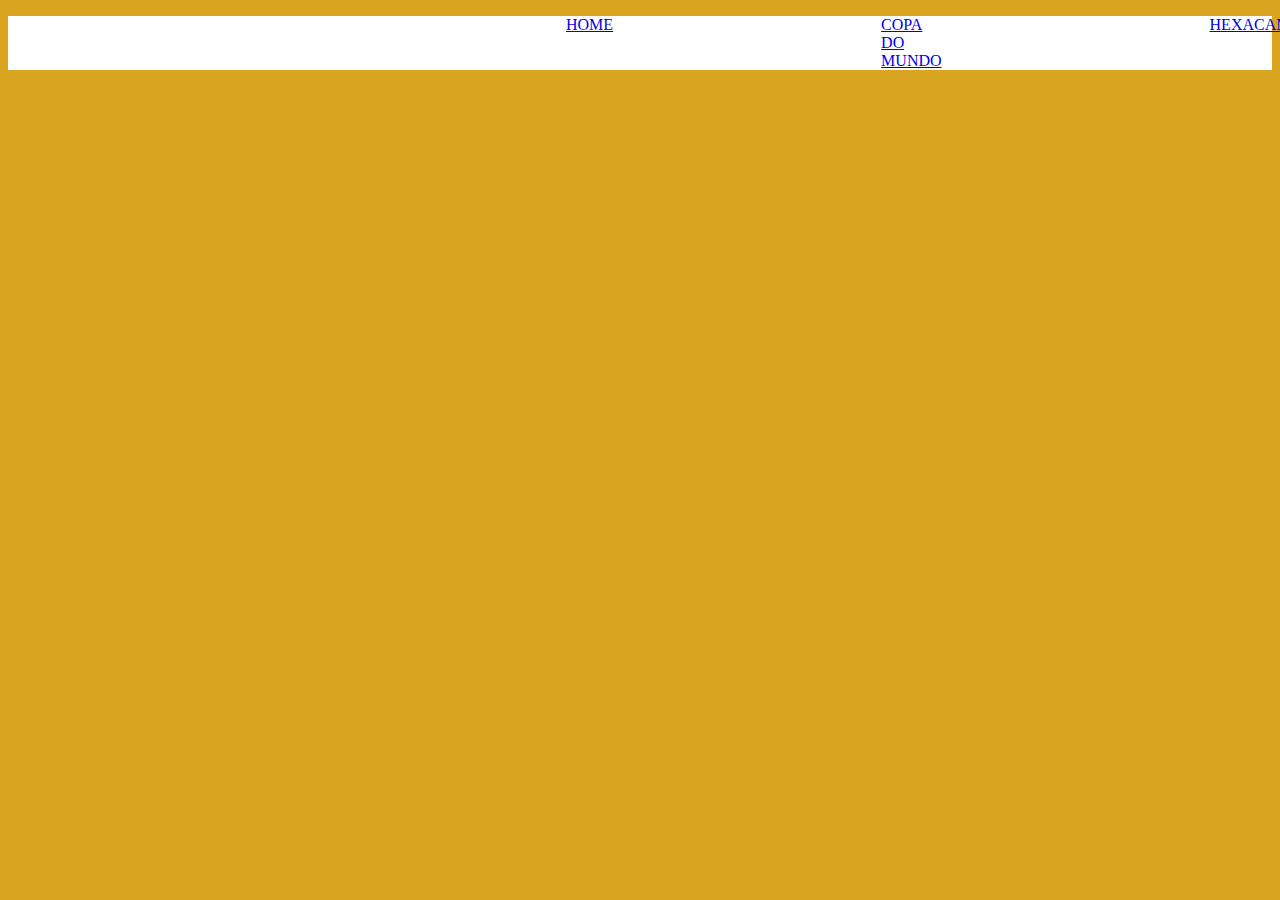
==== copa.html @ 450a34bb "a" ====
<!DOCTYPE html>
<html lang="en">
<head>
    <meta charset="UTF-8">
    <meta http-equiv="X-UA-Compatible" content="IE=edge">
    <meta name="viewport" content="width=device-width, initial-scale=1.0">
    <title>Document</title>
    <link rel="stylesheet" href="style.css">
</head>
<body>
    <body>
        <header class="cabecalho">
            <ul class="lista_cabecalho">
                <li class="item_lista_cabecalho"><a href="index.html"> home</a></li>
                <li class="item_lista_cabecalho"><a href="copa.html"> Copa do Mundo</a></li>
                <li class="item_lista_cabecalho"><a href="hexa.html"> Hexacampeao</a></li>
            </ul>
        </header>
        
    
    </body>
    </html>
</body>
</html>
---- style.css ----
body{
    background: goldenrod;
}
h1{
    font-size: 72px;
    color: whitesmoke;
    text-align: center;
}
p{
    font-size: 34px;
    color:whitesmoke;
    font-family: Cambria, Cochin, Georgia, Times, 'Times New Roman', serif;
    text-align: center;
}
img{
    width: 380px;
    height: 370px;
    margin: 30px;
    margin-left: 168px;
}
.cabecalho{
    background-color: white;
}
.lista_cabecalho{
    display: flex;
    margin-left: 250px;
}
.item_lista_cabecalho{
    color: black;
    list-style: none;
    text-transform: uppercase;
    font-size: 16px;
    padding-left: 268px;
}
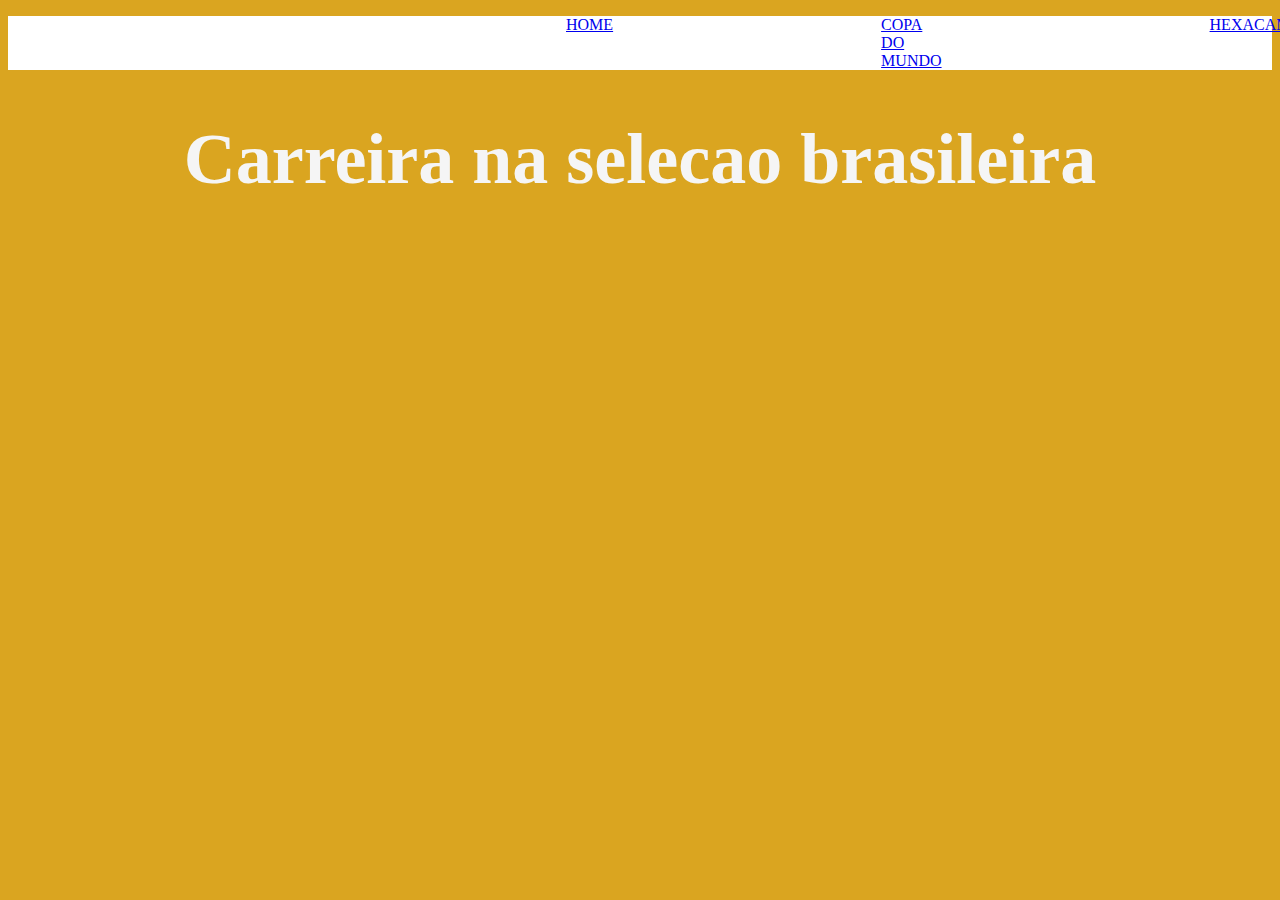
==== commit b29a7172: "a" ====
--- a/copa.html
+++ b/copa.html
@@ -16,7 +16,7 @@
                 <li class="item_lista_cabecalho"><a href="hexa.html"> Hexacampeao</a></li>
             </ul>
         </header>
-        
+       <h1>Carreira na selecao brasileira</h1> 
     
     </body>
     </html>
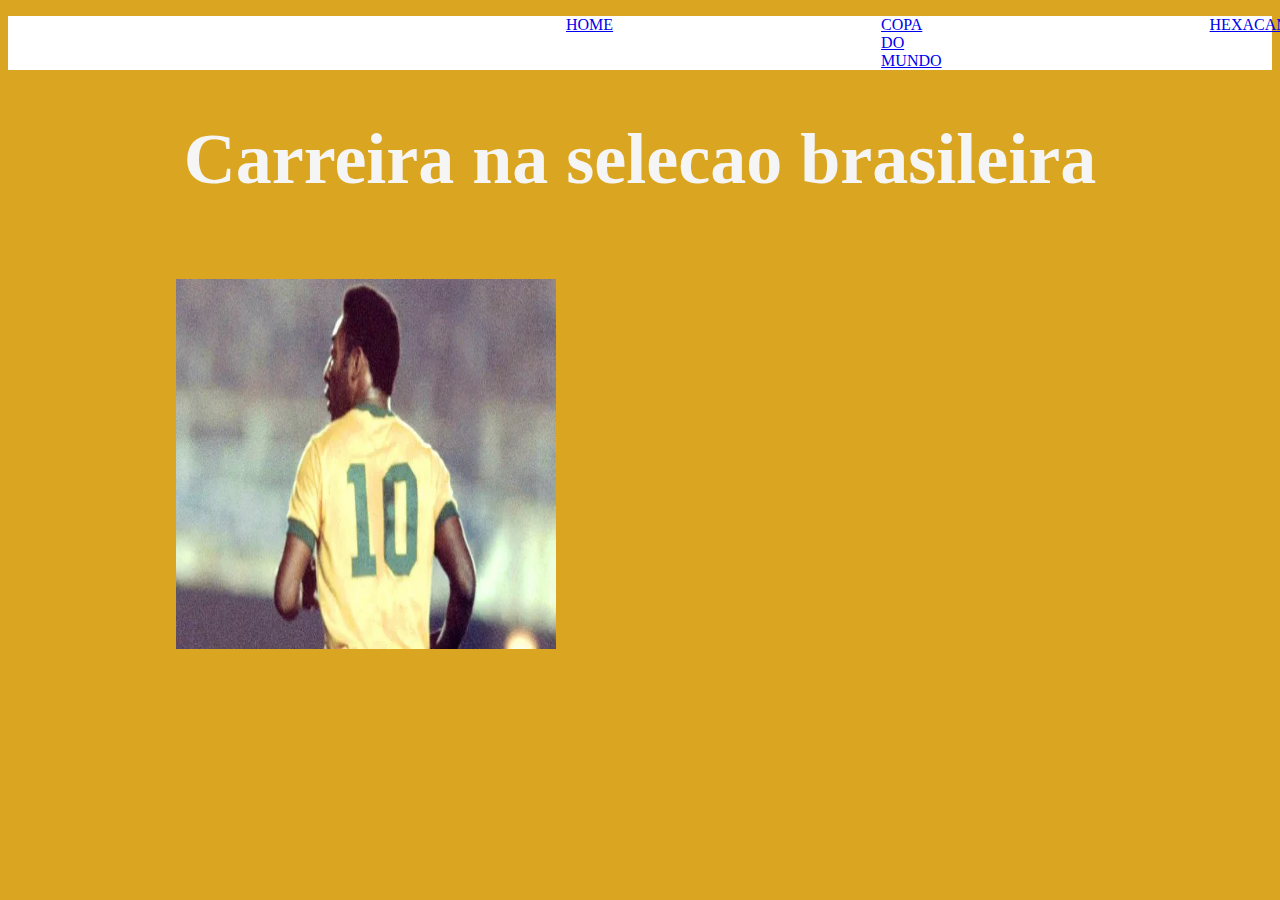
==== commit adffa53c: "a" ====
--- a/copa.html
+++ b/copa.html
@@ -16,7 +16,8 @@
                 <li class="item_lista_cabecalho"><a href="hexa.html"> Hexacampeao</a></li>
             </ul>
         </header>
-       <h1>Carreira na selecao brasileira</h1> 
+       <h1>Carreira na selecao brasileira</h1>
+        <img src="pelis.webp" alt="">
     
     </body>
     </html>
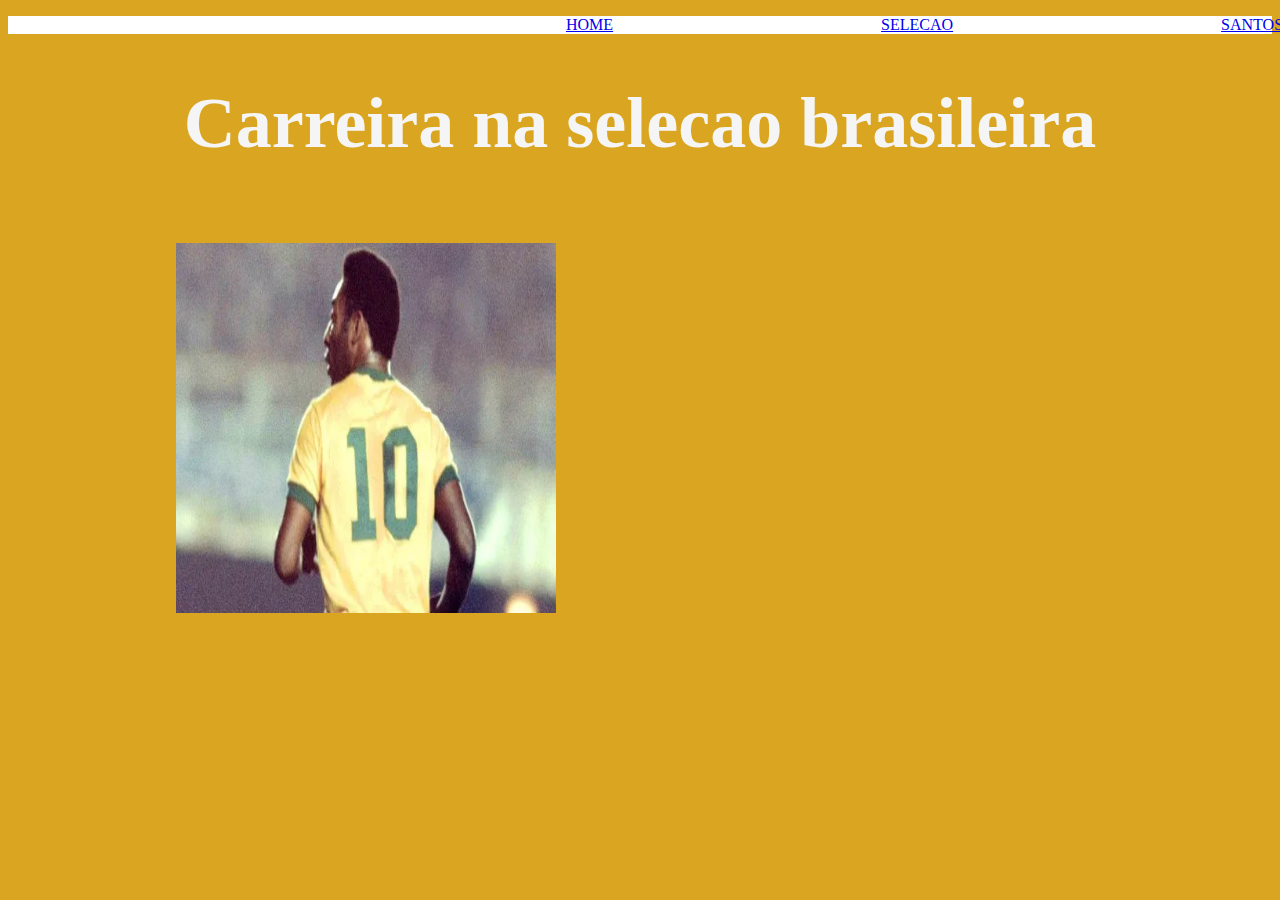
==== commit 225c6e6c: "A" ====
--- a/copa.html
+++ b/copa.html
@@ -12,8 +12,8 @@
         <header class="cabecalho">
             <ul class="lista_cabecalho">
                 <li class="item_lista_cabecalho"><a href="index.html"> home</a></li>
-                <li class="item_lista_cabecalho"><a href="copa.html"> Copa do Mundo</a></li>
-                <li class="item_lista_cabecalho"><a href="hexa.html"> Hexacampeao</a></li>
+                <li class="item_lista_cabecalho"><a href="copa.html"> Selecao</a></li>
+                <li class="item_lista_cabecalho"><a href="hexa.html"> Santos</a></li>
             </ul>
         </header>
        <h1>Carreira na selecao brasileira</h1>
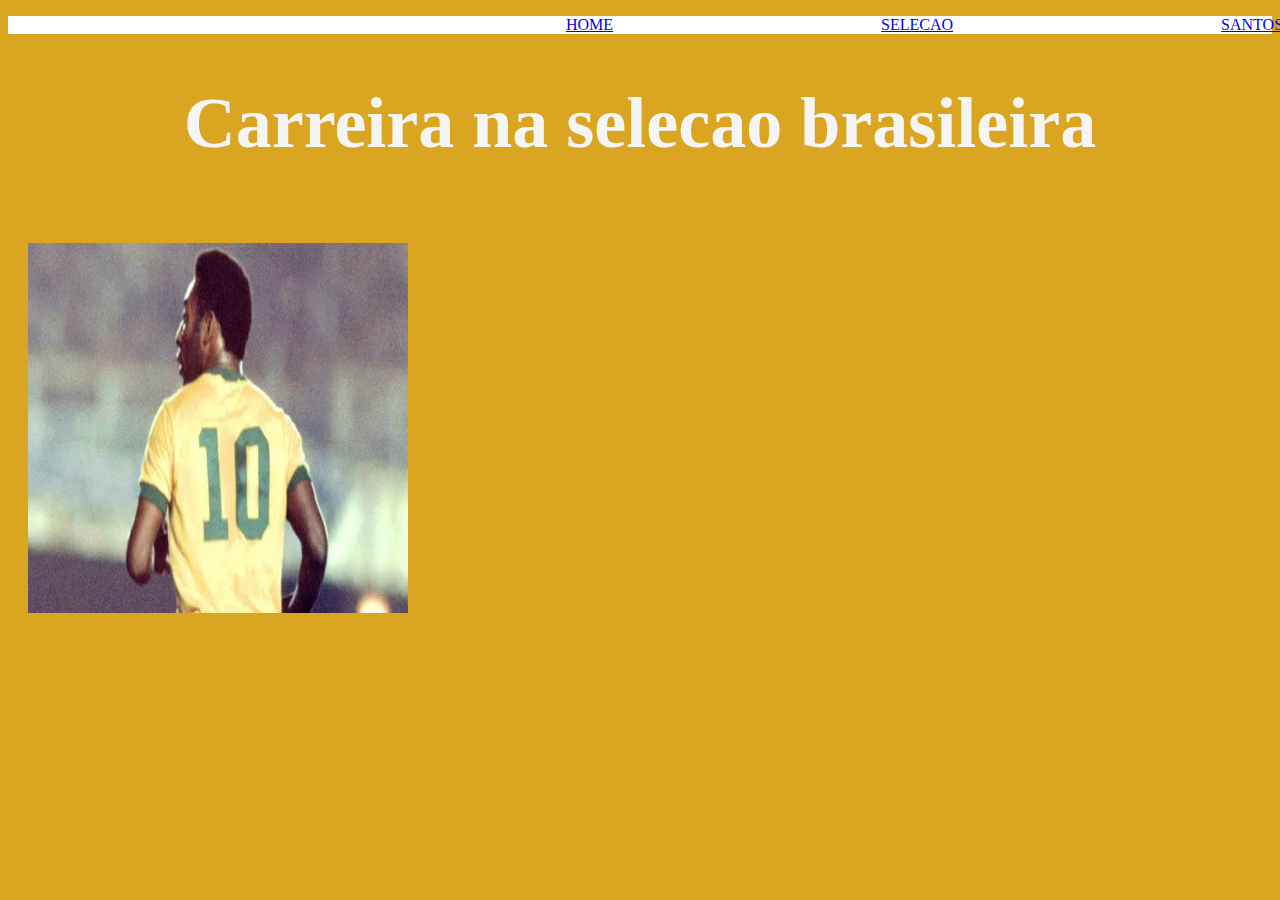
==== commit 06376376: "a" ====
--- a/copa.html
+++ b/copa.html
@@ -17,7 +17,7 @@
             </ul>
         </header>
        <h1>Carreira na selecao brasileira</h1>
-        <img src="pelis.webp" alt="">
+        <img class="pele" src="pelis.webp" alt="">
     
     </body>
     </html>
--- a/style.css
+++ b/style.css
@@ -32,3 +32,6 @@
     font-size: 16px;
     padding-left: 268px;
 }
+.pele{
+    margin-left: 20px;
+}
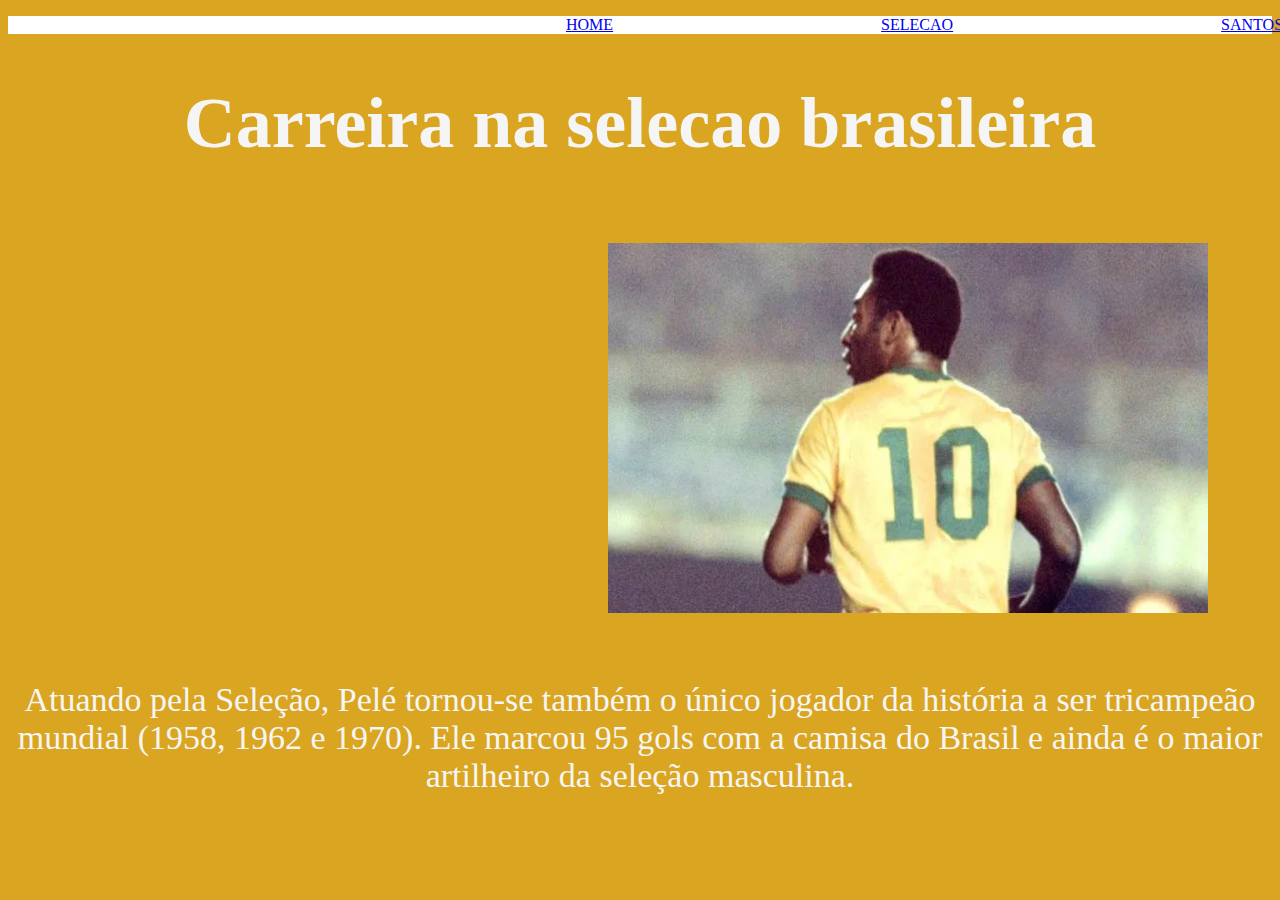
==== commit c9d678fe: "a" ====
--- a/copa.html
+++ b/copa.html
@@ -18,7 +18,7 @@
         </header>
        <h1>Carreira na selecao brasileira</h1>
         <img class="pele" src="pelis.webp" alt="">
-    
+    <p>Atuando pela Seleção, Pelé tornou-se também o único jogador da história a ser tricampeão mundial (1958, 1962 e 1970). Ele marcou 95 gols com a camisa do Brasil e ainda é o maior artilheiro da seleção masculina.</p>
     </body>
     </html>
 </body>
--- a/style.css
+++ b/style.css
@@ -33,5 +33,6 @@
     padding-left: 268px;
 }
 .pele{
-    margin-left: 20px;
+    margin-left: 600px;
+    width: 600px;
 }
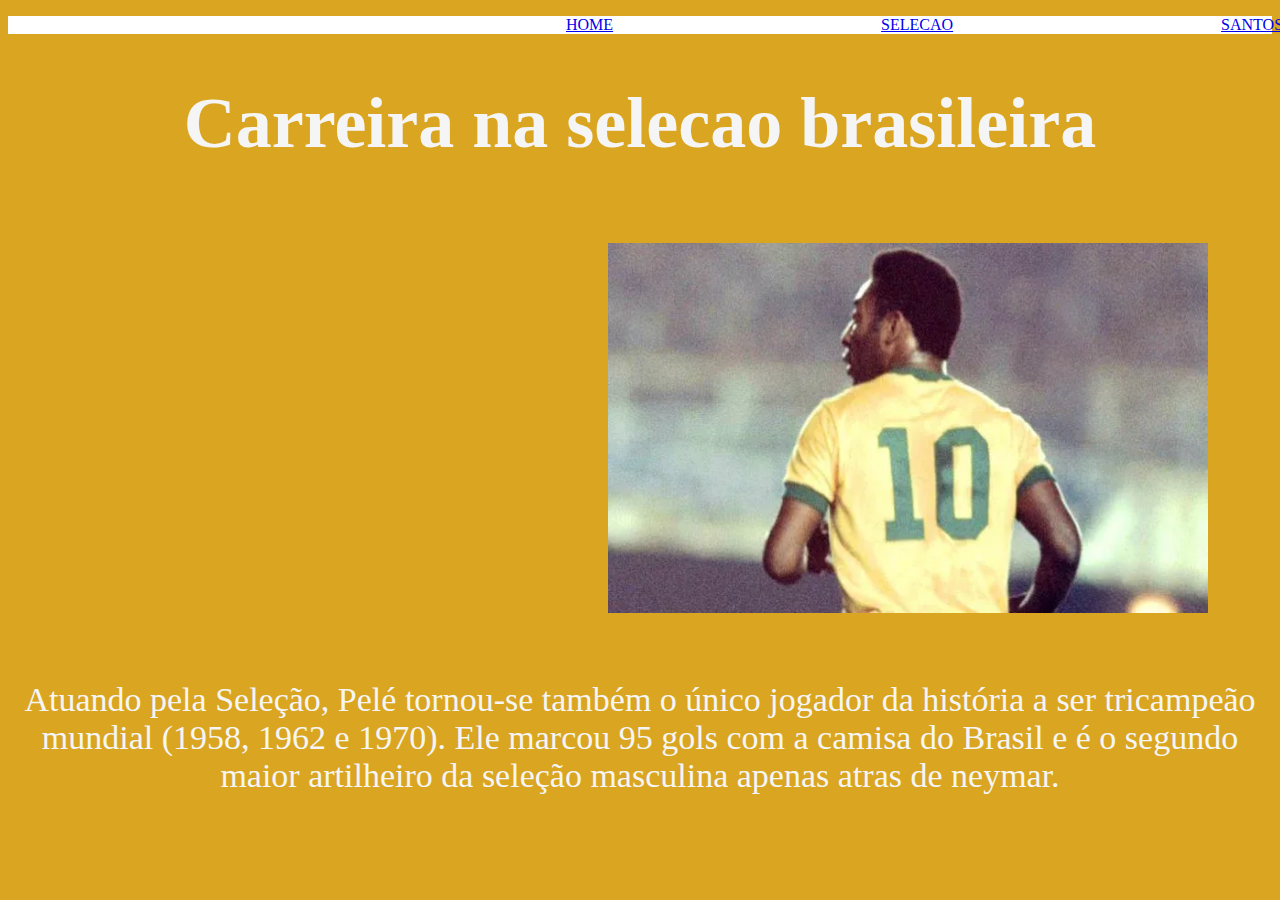
==== commit f93890b1: "a" ====
--- a/copa.html
+++ b/copa.html
@@ -18,7 +18,7 @@
         </header>
        <h1>Carreira na selecao brasileira</h1>
         <img class="pele" src="pelis.webp" alt="">
-    <p>Atuando pela Seleção, Pelé tornou-se também o único jogador da história a ser tricampeão mundial (1958, 1962 e 1970). Ele marcou 95 gols com a camisa do Brasil e ainda é o maior artilheiro da seleção masculina.</p>
+    <p>Atuando pela Seleção, Pelé tornou-se também o único jogador da história a ser tricampeão mundial (1958, 1962 e 1970). Ele marcou 95 gols com a camisa do Brasil e é o segundo maior artilheiro da seleção masculina apenas atras de neymar.</p>
     </body>
     </html>
 </body>
